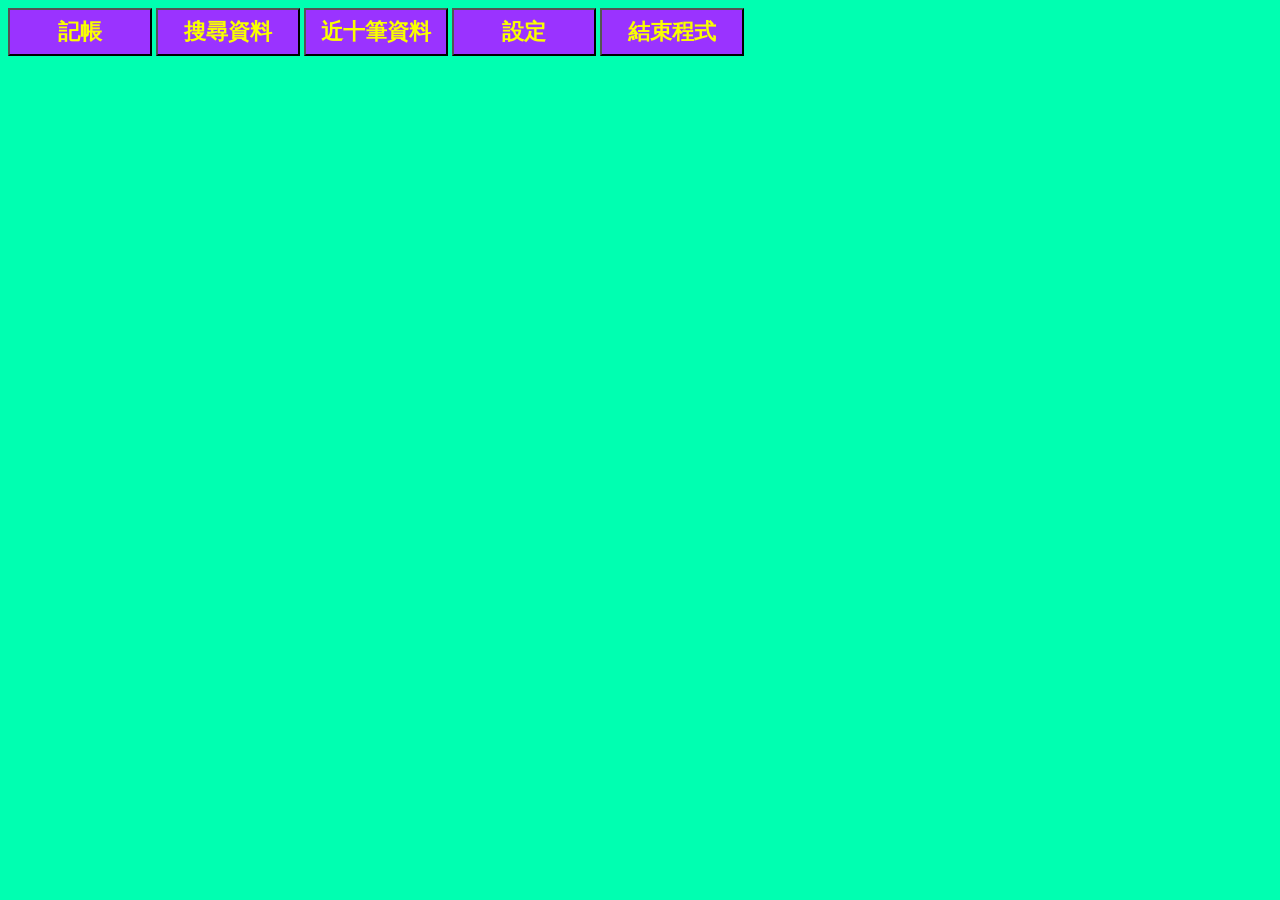
==== index.html @ 60f559ea "按鈕" ====
<!DOCTYPE html>
<html>
<head>
	<title>記帳</title>
	<style>
body {
    background-color: #00ffb1;

</style>
</head>
<body>
<input type="button" value="記帳" style="width:144px;height:48px;font-size:22px;background-color:#9a33ff;font-weight:bolder;color:#f9ff00;_text-align:center; ">
<input type="button" value="搜尋資料" style="width:144px;height:48px;font-size:22px;background-color:#9a33ff;font-weight:bolder;color:#f9ff00;">
<input type="button" value="近十筆資料" style="width:144px;height:48px;font-size:22px;background-color:#9a33ff;font-weight:bolder;color:#f9ff00;">
<input type="button" value="設定" style="width:144px;height:48px;font-size:22px;background-color:#9a33ff;font-weight:bolder;color:#f9ff00;">
<input type="button" value="結束程式" style="width:144px;height:48px;font-size:22px;background-color:#9a33ff;font-weight:bolder;color:#f9ff00;">
</body>
</html>
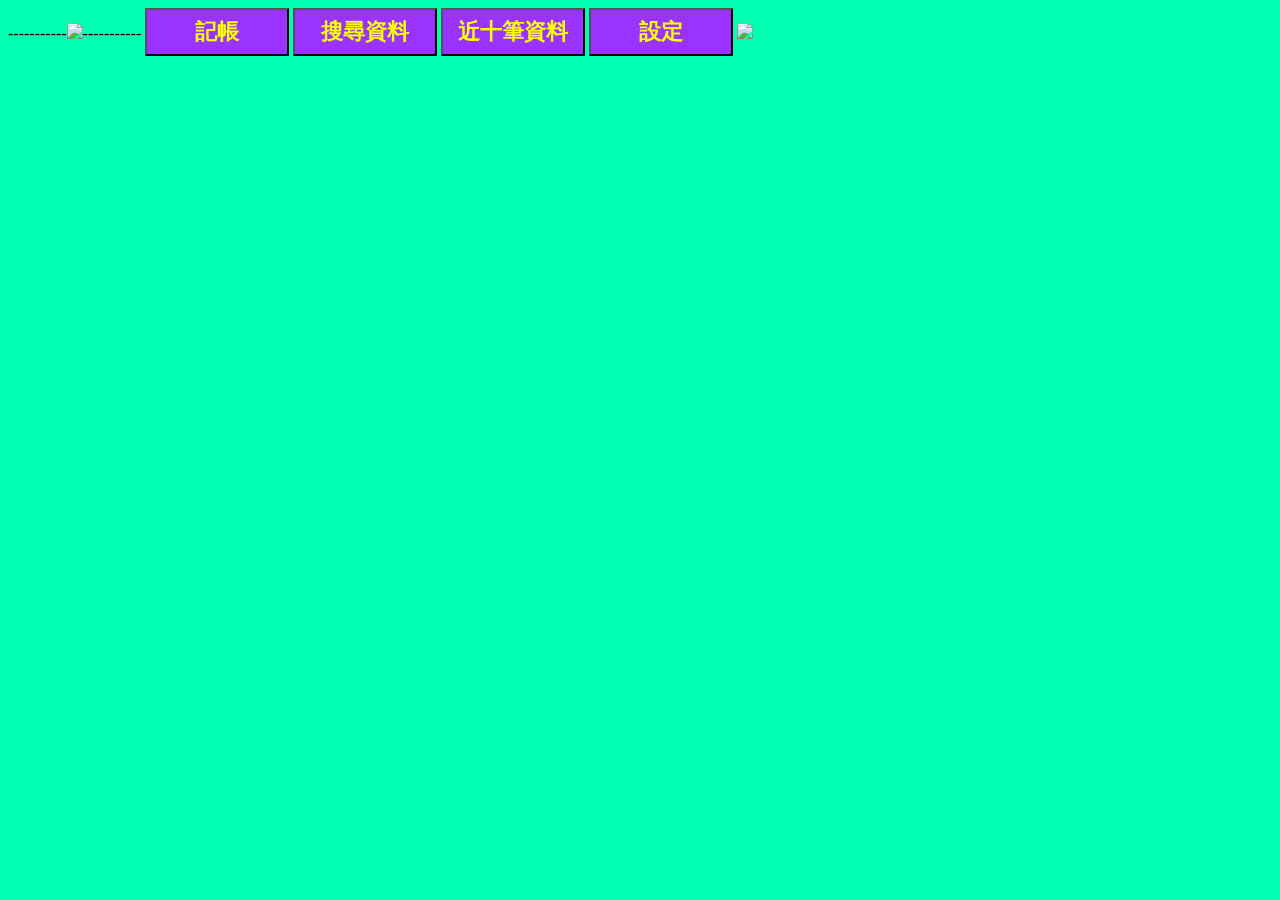
==== commit 5b56bf34: "新增 新增" ====
--- a/index.html
+++ b/index.html
@@ -1,18 +1,23 @@
 <!DOCTYPE html>
 <html>
 <head>
+<meta name=”viewport” content=”width=device-width, initial-scale=1.0″>
 	<title>記帳</title>
 	<style>
 body {
     background-color: #00ffb1;
+}
 
 </style>
 </head>
 <body>
+-----------<img src="https://encrypted-tbn2.gstatic.com/images?q=tbn:ANd9GcS06C7NnsMQCZHtxdenBnu_HTrboY-wegKAGHdDXTGIYYwi-KmMPzWwC58
+">-----------
 <input type="button" value="記帳" style="width:144px;height:48px;font-size:22px;background-color:#9a33ff;font-weight:bolder;color:#f9ff00;_text-align:center; ">
 <input type="button" value="搜尋資料" style="width:144px;height:48px;font-size:22px;background-color:#9a33ff;font-weight:bolder;color:#f9ff00;">
 <input type="button" value="近十筆資料" style="width:144px;height:48px;font-size:22px;background-color:#9a33ff;font-weight:bolder;color:#f9ff00;">
 <input type="button" value="設定" style="width:144px;height:48px;font-size:22px;background-color:#9a33ff;font-weight:bolder;color:#f9ff00;">
-<input type="button" value="結束程式" style="width:144px;height:48px;font-size:22px;background-color:#9a33ff;font-weight:bolder;color:#f9ff00;">
+<img src="http://m.88148.com/Tu/p/img4q%5Eduitang%5Ecom~uploads~item~201411~28~20141128225600_rraCE%5Egif
+">
 </body>
 </html>
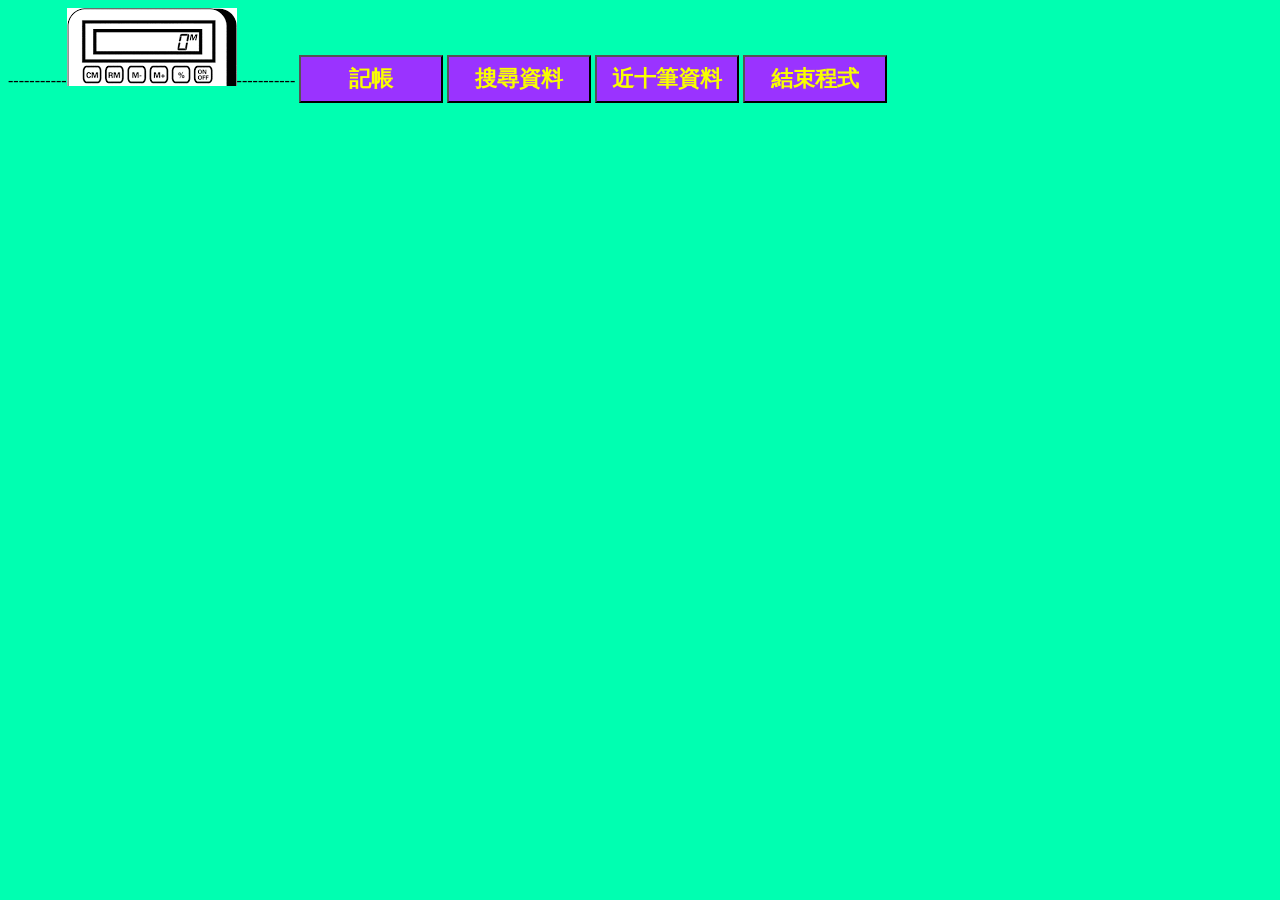
==== commit ed217078: "頁面" ====
--- a/index.html
+++ b/index.html
@@ -11,13 +11,13 @@
 </style>
 </head>
 <body>
------------<img src="https://encrypted-tbn2.gstatic.com/images?q=tbn:ANd9GcS06C7NnsMQCZHtxdenBnu_HTrboY-wegKAGHdDXTGIYYwi-KmMPzWwC58
-">-----------
-<input type="button" value="記帳" style="width:144px;height:48px;font-size:22px;background-color:#9a33ff;font-weight:bolder;color:#f9ff00;_text-align:center; ">
-<input type="button" value="搜尋資料" style="width:144px;height:48px;font-size:22px;background-color:#9a33ff;font-weight:bolder;color:#f9ff00;">
-<input type="button" value="近十筆資料" style="width:144px;height:48px;font-size:22px;background-color:#9a33ff;font-weight:bolder;color:#f9ff00;">
-<input type="button" value="設定" style="width:144px;height:48px;font-size:22px;background-color:#9a33ff;font-weight:bolder;color:#f9ff00;">
-<img src="http://m.88148.com/Tu/p/img4q%5Eduitang%5Ecom~uploads~item~201411~28~20141128225600_rraCE%5Egif
-">
+
+-----------<img src="images/as.jpg.png" id='titleImg'>-----------
+<button style="width:144px;height:48px;font-size:22px;background-color:#9a33ff;font-weight:bolder;color:#f9ff00;" onclick="window.location.href='ru45;4.html'">記帳</button>
+<button style="width:144px;height:48px;font-size:22px;background-color:#9a33ff;font-weight:bolder;color:#f9ff00;" onclick="window.location.href='t86vmp6.html'">搜尋資料</button>
+<button style="width:144px;height:48px;font-size:22px;background-color:#9a33ff;font-weight:bolder;color:#f9ff00;" onclick="window.location.href='rgririnm.html'">近十筆資料</button>
+<button style="width:144px;height:48px;font-size:22px;background-color:#9a33ff;font-weight:bolder;color:#f9ff00;" onclick="window.location.href='rgririnm.html'">結束程式</button>
+<!-- <img src="http://m.88148.com/Tu/p/img4q%5Eduitang%5Ecom~uploads~item~201411~28~20141128225600_rraCE%5Egif
+"> -->
 </body>
 </html>
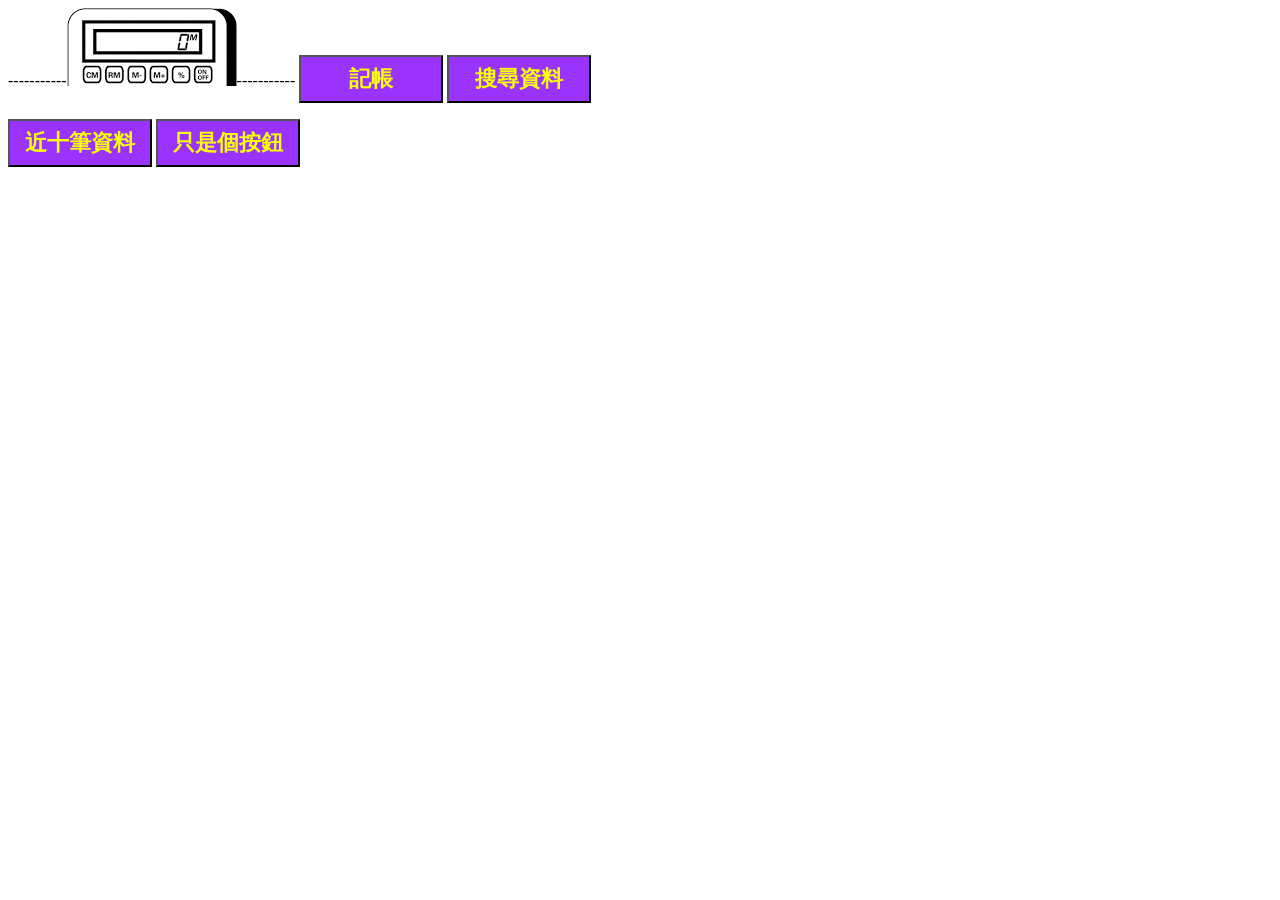
==== commit 5a8e62a3: "按鈕" ====
--- a/index.html
+++ b/index.html
@@ -5,7 +5,7 @@
 	<title>記帳</title>
 	<style>
 body {
-    background-color: #00ffb1;
+    background-image: url( ' images/qwe.png ' );
 }
 
 </style>
@@ -14,10 +14,9 @@
 
 -----------<img src="images/as.jpg.png" id='titleImg'>-----------
 <button style="width:144px;height:48px;font-size:22px;background-color:#9a33ff;font-weight:bolder;color:#f9ff00;" onclick="window.location.href='ru45;4.html'">記帳</button>
-<button style="width:144px;height:48px;font-size:22px;background-color:#9a33ff;font-weight:bolder;color:#f9ff00;" onclick="window.location.href='t86vmp6.html'">搜尋資料</button>
+<button style="width:144px;height:48px;font-size:22px;background-color:#9a33ff;font-weight:bolder;color:#f9ff00;" onclick="window.location.href='t86vmp6.html'">搜尋資料</button><p>
 <button style="width:144px;height:48px;font-size:22px;background-color:#9a33ff;font-weight:bolder;color:#f9ff00;" onclick="window.location.href='rgririnm.html'">近十筆資料</button>
-<button style="width:144px;height:48px;font-size:22px;background-color:#9a33ff;font-weight:bolder;color:#f9ff00;" onclick="window.location.href='rgririnm.html'">結束程式</button>
-<!-- <img src="http://m.88148.com/Tu/p/img4q%5Eduitang%5Ecom~uploads~item~201411~28~20141128225600_rraCE%5Egif
-"> -->
+<button style="width:144px;height:48px;font-size:22px;background-color:#9a33ff;font-weight:bolder;color:#f9ff00;" >只是個按鈕</button>
+
 </body>
 </html>
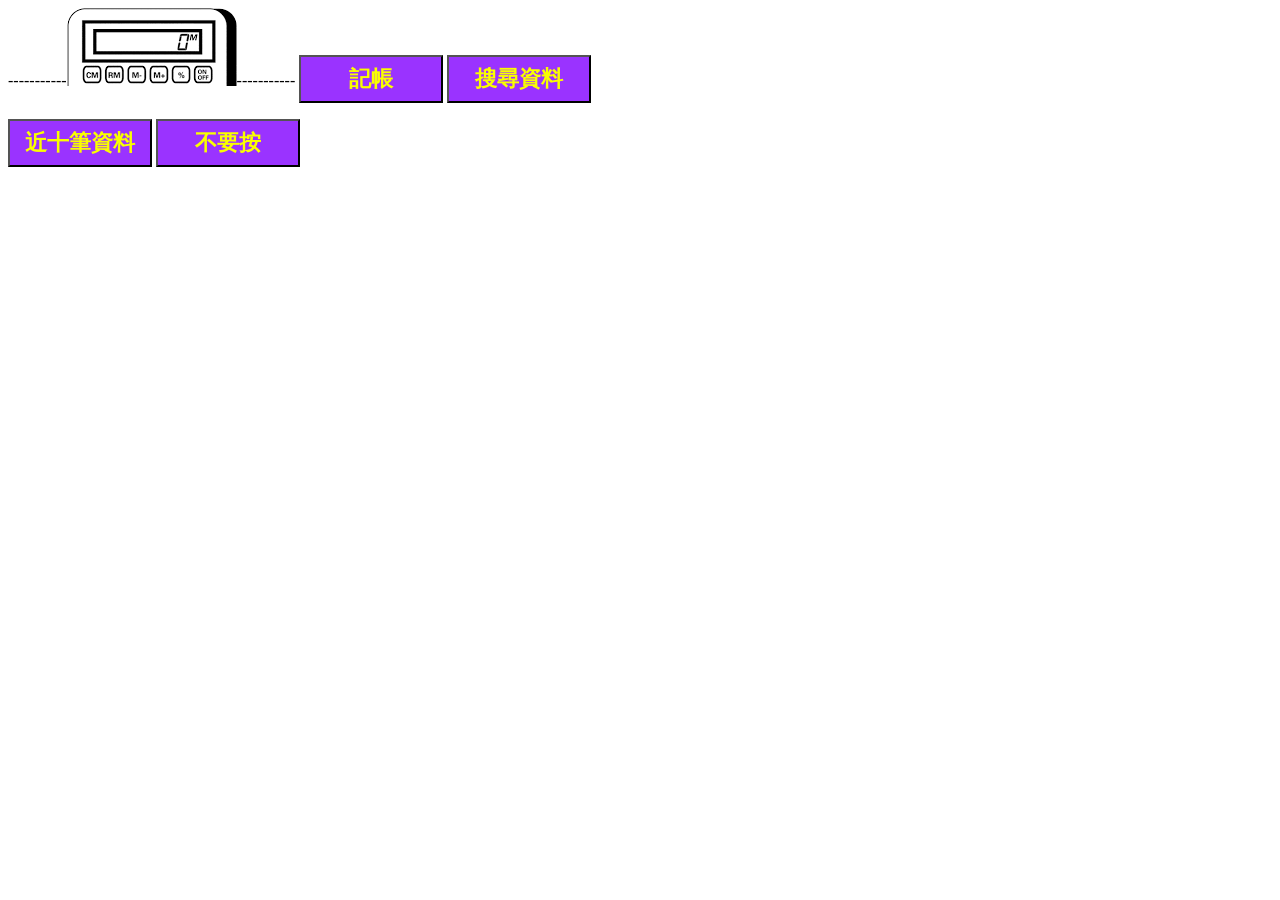
==== commit 6d40e10b: "不要按" ====
--- a/index.html
+++ b/index.html
@@ -16,7 +16,9 @@
 <button style="width:144px;height:48px;font-size:22px;background-color:#9a33ff;font-weight:bolder;color:#f9ff00;" onclick="window.location.href='ru45;4.html'">記帳</button>
 <button style="width:144px;height:48px;font-size:22px;background-color:#9a33ff;font-weight:bolder;color:#f9ff00;" onclick="window.location.href='t86vmp6.html'">搜尋資料</button><p>
 <button style="width:144px;height:48px;font-size:22px;background-color:#9a33ff;font-weight:bolder;color:#f9ff00;" onclick="window.location.href='rgririnm.html'">近十筆資料</button>
-<button style="width:144px;height:48px;font-size:22px;background-color:#9a33ff;font-weight:bolder;color:#f9ff00;" >只是個按鈕</button>
+<button style="width:144px;height:48px;font-size:22px;background-color:#9a33ff;font-weight:bolder;color:#f9ff00;" onclick="alert('就叫你不要按        活該');alert('就叫你不要按        活該');alert('就叫你不要按        活該');alert('就叫你不要按        活該');alert('就叫你不要按        活該');alert('就叫你不要按        活該');alert('就叫你不要按        活該');alert('就叫你不要按        活該');alert('就叫你不要按        活該');alert('就叫你不要按        活該');alert('就叫你不要按        活該');alert('就叫你不要按        活該');alert('就叫你不要按        活該');alert('就叫你不要按        活該');alert('就叫你不要按        活該');alert('就叫你不要按        活該');alert('就叫你不要按        活該');alert('就叫你不要按        活該');alert('就叫你不要按        活該');alert('就叫你不要按        活該');">不要按</button>
+
+
 
 </body>
 </html>
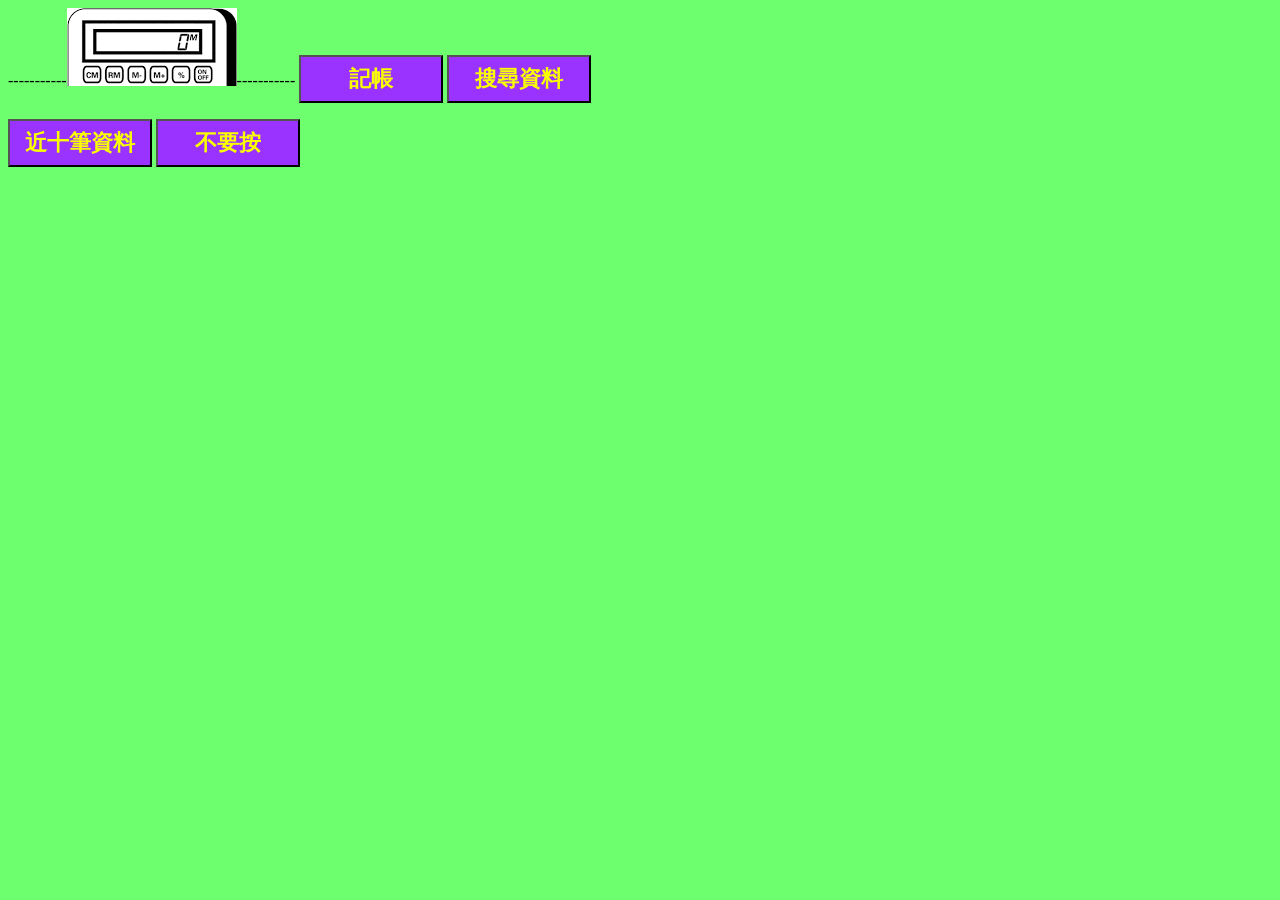
==== commit d782ae8e: "顏色" ====
--- a/index.html
+++ b/index.html
@@ -5,7 +5,7 @@
 	<title>記帳</title>
 	<style>
 body {
-    background-image: url( ' images/qwe.png ' );
+    background-color:#6EFF6E;
 }
 
 </style>
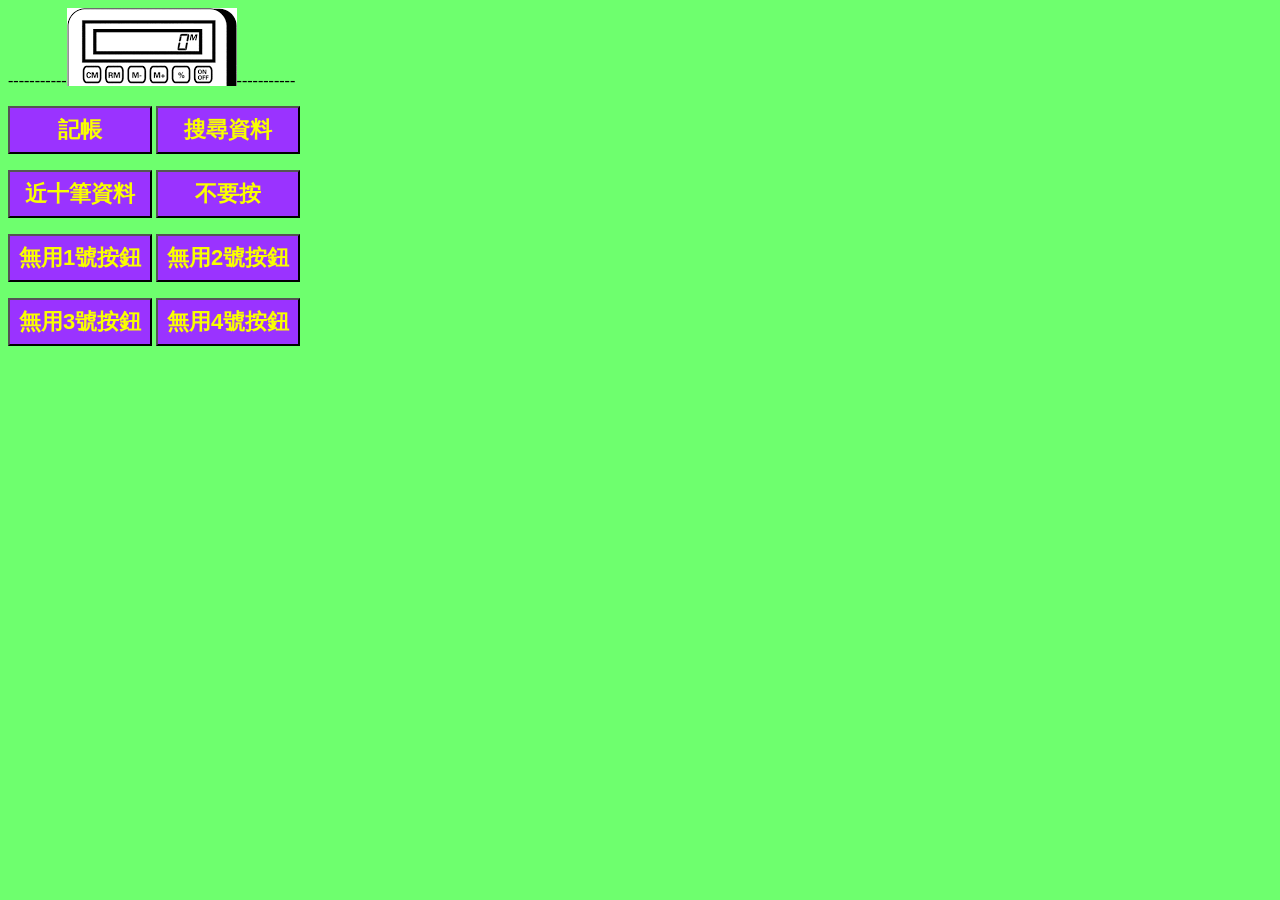
==== commit 7abf7579: "無用按鈕" ====
--- a/index.html
+++ b/index.html
@@ -12,13 +12,15 @@
 </head>
 <body>
 
------------<img src="images/as.jpg.png" id='titleImg'>-----------
+-----------<img src="images/as.jpg.png" id='titleImg'>-----------<p>
 <button style="width:144px;height:48px;font-size:22px;background-color:#9a33ff;font-weight:bolder;color:#f9ff00;" onclick="window.location.href='ru45;4.html'">記帳</button>
 <button style="width:144px;height:48px;font-size:22px;background-color:#9a33ff;font-weight:bolder;color:#f9ff00;" onclick="window.location.href='t86vmp6.html'">搜尋資料</button><p>
 <button style="width:144px;height:48px;font-size:22px;background-color:#9a33ff;font-weight:bolder;color:#f9ff00;" onclick="window.location.href='rgririnm.html'">近十筆資料</button>
-<button style="width:144px;height:48px;font-size:22px;background-color:#9a33ff;font-weight:bolder;color:#f9ff00;" onclick="alert('就叫你不要按        活該');alert('就叫你不要按        活該');alert('就叫你不要按        活該');alert('就叫你不要按        活該');alert('就叫你不要按        活該');alert('就叫你不要按        活該');alert('就叫你不要按        活該');alert('就叫你不要按        活該');alert('就叫你不要按        活該');alert('就叫你不要按        活該');alert('就叫你不要按        活該');alert('就叫你不要按        活該');alert('就叫你不要按        活該');alert('就叫你不要按        活該');alert('就叫你不要按        活該');alert('就叫你不要按        活該');alert('就叫你不要按        活該');alert('就叫你不要按        活該');alert('就叫你不要按        活該');alert('就叫你不要按        活該');">不要按</button>
+<button style="width:144px;height:48px;font-size:22px;background-color:#9a33ff;font-weight:bolder;color:#f9ff00;" onclick="alert('就叫你不要按');alert('就叫你不要按');alert('就叫你不要按');alert('就叫你不要按');alert('就叫你不要按');alert('就叫你不要按');alert('就叫你不要按');alert('就叫你不要按');alert('就叫你不要按');alert('就叫你不要按');alert('就叫你不要按');alert('就叫你不要按');alert('就叫你不要按');alert('就叫你不要按');alert('就叫你不要按');alert('就叫你不要按');alert('就叫你不要按');alert('就叫你不要按');alert('就叫你不要按');alert('就叫你不要按');alert('就叫你不要按');alert('就叫你不要按');alert('就叫你不要按');alert('就叫你不要按');alert('就叫你不要按');alert('就叫你不要按');alert('就叫你不要按');alert('就叫你不要按');alert('就叫你不要按');alert('就叫你不要按');alert('就叫你不要按');alert('就叫你不要按');alert('就叫你不要按');alert('就叫你不要按');alert('就叫你不要按');alert('就叫你不要按');alert('就叫你不要按');alert('就叫你不要按');alert('就叫你不要按');alert('就叫你不要按');alert('就叫你不要按');alert('就叫你不要按');alert('就叫你不要按');alert('就叫你不要按');alert('就叫你不要按');alert('就叫你不要按');alert('就叫你不要按');alert('就叫你不要按');alert('就叫你不要按');alert('就叫你不要按');alert('就叫你不要按');alert('就叫你不要按');alert('就叫你不要按');alert('就叫你不要按');alert('就叫你不要按');alert('就叫你不要按');alert('就叫你不要按');alert('就叫你不要按');alert('就叫你不要按');alert('就叫你不要按');alert('就叫你不要按');alert('就叫你不要按');alert('就叫你不要按');alert('就叫你不要按');alert('就叫你不要按');alert('就叫你不要按');alert('就叫你不要按');alert('就叫你不要按');alert('就叫你不要按');alert('就叫你不要按');alert('就叫你不要按');alert('就叫你不要按');alert('就叫你不要按');alert('就叫你不要按');alert('就叫你不要按');alert('就叫你不要按');alert('就叫你不要按');alert('就叫你不要按');alert('就叫你不要按');alert('就叫你不要按');alert('就叫你不要按');alert('就叫你不要按');alert('就叫你不要按');alert('就叫你不要按');alert('就叫你不要按');alert('就叫你不要按');alert('就叫你不要按');alert('就叫你不要按');alert('就叫你不要按');alert('就叫你不要按');alert('就叫你不要按');alert('就叫你不要按');alert('就叫你不要按');alert('就叫你不要按');alert('就叫你不要按');alert('就叫你不要按');alert('就叫你不要按');alert('就叫你不要按');alert('就叫你不要按');alert('就叫你不要按');alert('就叫你不要按');alert('就叫你不要按');alert('就叫你不要按');alert('就叫你不要按');alert('就叫你不要按');alert('就叫你不要按');alert('就叫你不要按');alert('就叫你不要按');alert('就叫你不要按');alert('就叫你不要按');alert('就叫你不要按');alert('就叫你不要按');alert('就叫你不要按');alert('就叫你不要按');alert('就叫你不要按');alert('就叫你不要按');alert('就叫你不要按');alert('就叫你不要按');alert('就叫你不要按');alert('就叫你不要按');alert('就叫你不要按');alert('就叫你不要按');alert('就叫你不要按');alert('就叫你不要按');alert('就叫你不要按');alert('就叫你不要按');alert('就叫你不要按');alert('就叫你不要按');alert('就叫你不要按');alert('就叫你不要按');alert('就叫你不要按');alert('就叫你不要按');alert('就叫你不要按');alert('就叫你不要按');alert('就叫你不要按');alert('就叫你不要按');alert('就叫你不要按');alert('就叫你不要按');alert('就叫你不要按');alert('就叫你不要按');alert('就叫你不要按');alert('就叫你不要按');alert('就叫你不要按');alert('就叫你不要按');alert('就叫你不要按');alert('就叫你不要按');alert('就叫你不要按');alert('就叫你不要按');alert('就叫你不要按');alert('就叫你不要按');alert('就叫你不要按');alert('就叫你不要按');alert('就叫你不要按');alert('就叫你不要按');alert('就叫你不要按');alert('就叫你不要按');alert('就叫你不要按');alert('就叫你不要按');alert('就叫你不要按');alert('就叫你不要按');alert('就叫你不要按');alert('就叫你不要按');alert('就叫你不要按');alert('就叫你不要按');alert('就叫你不要按');alert('就叫你不要按');alert('就叫你不要按');alert('就叫你不要按');alert('就叫你不要按');alert('就叫你不要按');alert('就叫你不要按');alert('就叫你不要按');alert('就叫你不要按');alert('就叫你不要按');alert('就叫你不要按');alert('就叫你不要按');alert('就叫你不要按');alert('就叫你不要按');alert('就叫你不要按');alert('就叫你不要按');alert('就叫你不要按');alert('就叫你不要按');alert('就叫你不要按');alert('就叫你不要按');alert('就叫你不要按');alert('就叫你不要按');alert('就叫你不要按');alert('就叫你不要按');alert('就叫你不要按');alert('就叫你不要按');alert('就叫你不要按');alert('就叫你不要按');alert('就叫你不要按');alert('就叫你不要按');alert('就叫你不要按');alert('就叫你不要按');alert('就叫你不要按');alert('就叫你不要按');alert('就叫你不要按');alert('就叫你不要按');alert('就叫你不要按');alert('就叫你不要按');alert('就叫你不要按');alert('就叫你不要按');alert('就叫你不要按');alert('就叫你不要按');alert('就叫你不要按');alert('就叫你不要按');alert('就叫你不要按');alert('就叫你不要按');alert('就叫你不要按');alert('就叫你不要按');alert('就叫你不要按');alert('就叫你不要按');alert('就叫你不要按');alert('就叫你不要按');alert('就叫你不要按');alert('就叫你不要按');alert('就叫你不要按');alert('就叫你不要按');alert('就叫你不要按');alert('就叫你不要按');alert('就叫你不要按');alert('就叫你不要按');alert('就叫你不要按');alert('就叫你不要按');alert('就叫你不要按');alert('就叫你不要按');alert('就叫你不要按');alert('就叫你不要按');alert('就叫你不要按');alert('就叫你不要按');alert('就叫你不要按');alert('就叫你不要按');alert('就叫你不要按');alert('就叫你不要按');alert('就叫你不要按');alert('就叫你不要按');alert('就叫你不要按');alert('就叫你不要按');alert('就叫你不要按');alert('就叫你不要按');alert('就叫你不要按');alert('就叫你不要按');alert('就叫你不要按');alert('就叫你不要按');alert('就叫你不要按');alert('就叫你不要按');alert('就叫你不要按');alert('就叫你不要按');alert('就叫你不要按');alert('就叫你不要按');alert('就叫你不要按');alert('就叫你不要按');alert('就叫你不要按');alert('就叫你不要按');alert('就叫你不要按');alert('就叫你不要按');alert('就叫你不要按');alert('就叫你不要按');alert('就叫你不要按');alert('就叫你不要按');alert('就叫你不要按');alert('就叫你不要按');alert('就叫你不要按');alert('就叫你不要按');alert('就叫你不要按');alert('就叫你不要按');alert('就叫你不要按');alert('就叫你不要按');alert('就叫你不要按');alert('就叫你不要按');alert('就叫你不要按');alert('就叫你不要按');alert('就叫你不要按');alert('就叫你不要按');alert('就叫你不要按');alert('就叫你不要按');alert('就叫你不要按');alert('就叫你不要按');alert('就叫你不要按');alert('就叫你不要按');alert('就叫你不要按');alert('就叫你不要按');alert('就叫你不要按');alert('就叫你不要按');alert('就叫你不要按');alert('就叫你不要按');alert('就叫你不要按');alert('就叫你不要按');alert('就叫你不要按');alert('就叫你不要按');alert('就叫你不要按');alert('就叫你不要按');alert('就叫你不要按');alert('就叫你不要按');alert('就叫你不要按');alert('就叫你不要按');alert('就叫你不要按');alert('就叫你不要按');alert('就叫你不要按');alert('就叫你不要按');alert('就叫你不要按');alert('就叫你不要按');alert('就叫你不要按');alert('就叫你不要按');alert('就叫你不要按');alert('就叫你不要按');alert('就叫你不要按');alert('就叫你不要按');alert('就叫你不要按');alert('就叫你不要按');alert('就叫你不要按');alert('就叫你不要按');alert('就叫你不要按');alert('就叫你不要按');alert('就叫你不要按');alert('就叫你不要按');alert('就叫你不要按');alert('就叫你不要按');alert('就叫你不要按');alert('就叫你不要按');alert('就叫你不要按');alert('就叫你不要按');alert('就叫你不要按');alert('就叫你不要按');alert('就叫你不要按');alert('就叫你不要按');alert('就叫你不要按');alert('就叫你不要按');alert('就叫你不要按');alert('就叫你不要按');alert('就叫你不要按');alert('就叫你不要按');alert('就叫你不要按');alert('就叫你不要按');alert('就叫你不要按');alert('就叫你不要按');alert('就叫你不要按');alert('就叫你不要按');alert('就叫你不要按');alert('就叫你不要按');alert('就叫你不要按');alert('就叫你不要按');alert('就叫你不要按');alert('就叫你不要按');alert('就叫你不要按');alert('就叫你不要按');alert('就叫你不要按');alert('就叫你不要按');alert('就叫你不要按');alert('就叫你不要按');alert('就叫你不要按');alert('就叫你不要按');alert('就叫你不要按');alert('就叫你不要按');alert('就叫你不要按');alert('就叫你不要按');alert('就叫你不要按');alert('就叫你不要按');alert('就叫你不要按');alert('就叫你不要按');alert('就叫你不要按');alert('就叫你不要按');alert('就叫你不要按');alert('就叫你不要按');alert('就叫你不要按');alert('就叫你不要按');alert('就叫你不要按');alert('就叫你不要按');alert('就叫你不要按');alert('就叫你不要按');alert('就叫你不要按');alert('就叫你不要按');alert('就叫你不要按');alert('就叫你不要按');alert('就叫你不要按');alert('就叫你不要按');alert('就叫你不要按');alert('就叫你不要按');alert('就叫你不要按');alert('就叫你不要按');alert('就叫你不要按');alert('就叫你不要按');alert('就叫你不要按');alert('就叫你不要按');alert('就叫你不要按');alert('就叫你不要按');alert('就叫你不要按');alert('就叫你不要按');alert('就叫你不要按');alert('就叫你不要按');alert('就叫你不要按');alert('就叫你不要按');alert('就叫你不要按');alert('就叫你不要按');alert('就叫你不要按');alert('就叫你不要按');alert('就叫你不要按');alert('就叫你不要按');alert('就叫你不要按');alert('就叫你不要按');alert('就叫你不要按');alert('就叫你不要按');alert('就叫你不要按');alert('就叫你不要按');alert('就叫你不要按');alert('就叫你不要按');alert('就叫你不要按');alert('就叫你不要按');alert('就叫你不要按');alert('就叫你不要按');alert('就叫你不要按');alert('就叫你不要按');alert('就叫你不要按');alert('就叫你不要按');alert('就叫你不要按');alert('就叫你不要按');alert('就叫你不要按');alert('就叫你不要按');alert('就叫你不要按');alert('就叫你不要按');alert('就叫你不要按');alert('就叫你不要按');alert('就叫你不要按');alert('就叫你不要按');alert('就叫你不要按');alert('就叫你不要按');alert('就叫你不要按');alert('就叫你不要按');alert('就叫你不要按');alert('就叫你不要按');alert('就叫你不要按');alert('就叫你不要按');alert('就叫你不要按');alert('就叫你不要按');alert('就叫你不要按');alert('就叫你不要按');alert('就叫你不要按');alert('就叫你不要按');alert('就叫你不要按');alert('就叫你不要按');alert('就叫你不要按');alert('就叫你不要按');alert('就叫你不要按');alert('就叫你不要按');alert('就叫你不要按');alert('就叫你不要按');alert('就叫你不要按');alert('就叫你不要按');alert('就叫你不要按');alert('就叫你不要按');alert('就叫你不要按');alert('就叫你不要按');alert('就叫你不要按');alert('就叫你不要按');alert('就叫你不要按');alert('就叫你不要按');alert('就叫你不要按');alert('就叫你不要按');alert('就叫你不要按');alert('就叫你不要按');alert('就叫你不要按');alert('就叫你不要按');alert('就叫你不要按');alert('就叫你不要按');alert('就叫你不要按');alert('就叫你不要按');alert('就叫你不要按');alert('就叫你不要按');alert('就叫你不要按');alert('就叫你不要按');alert('就叫你不要按');alert('就叫你不要按');alert('就叫你不要按');alert('就叫你不要按');alert('就叫你不要按');alert('就叫你不要按');alert('就叫你不要按');alert('就叫你不要按');alert('就叫你不要按');alert('就叫你不要按');alert('就叫你不要按');alert('就叫你不要按');alert('就叫你不要按');alert('就叫你不要按');alert('就叫你不要按');alert('就叫你不要按');alert('就叫你不要按');alert('就叫你不要按');alert('就叫你不要按');alert('就叫你不要按');alert('就叫你不要按');alert('就叫你不要按');alert('就叫你不要按');alert('就叫你不要按');alert('就叫你不要按');alert('就叫你不要按');alert('就叫你不要按');alert('就叫你不要按');alert('就叫你不要按');alert('就叫你不要按');alert('就叫你不要按');alert('就叫你不要按');alert('就叫你不要按');alert('就叫你不要按');alert('就叫你不要按');alert('就叫你不要按');alert('就叫你不要按');alert('就叫你不要按');alert('就叫你不要按');alert('就叫你不要按');alert('就叫你不要按');alert('就叫你不要按');alert('就叫你不要按');alert('就叫你不要按');alert('就叫你不要按');alert('就叫你不要按');alert('就叫你不要按');alert('就叫你不要按');alert('就叫你不要按');alert('就叫你不要按');alert('就叫你不要按');alert('就叫你不要按');alert('就叫你不要按');alert('就叫你不要按');alert('就叫你不要按');alert('就叫你不要按');alert('就叫你不要按');alert('就叫你不要按');alert('就叫你不要按');alert('就叫你不要按');alert('就叫你不要按');alert('就叫你不要按');alert('就叫你不要按');alert('就叫你不要按');alert('就叫你不要按');alert('就叫你不要按');alert('就叫你不要按');alert('就叫你不要按');">不要按</button><p>
 
-
-
+<button style="width:144px;height:48px;font-size:22px;background-color:#9a33ff;font-weight:bolder;color:#f9ff00;" >無用1號按鈕</button>
+<button style="width:144px;height:48px;font-size:22px;background-color:#9a33ff;font-weight:bolder;color:#f9ff00;" >無用2號按鈕</button><p>
+<button style="width:144px;height:48px;font-size:22px;background-color:#9a33ff;font-weight:bolder;color:#f9ff00;" >無用3號按鈕</button>
+<button style="width:144px;height:48px;font-size:22px;background-color:#9a33ff;font-weight:bolder;color:#f9ff00;" >無用4號按鈕</button>
 </body>
 </html>
